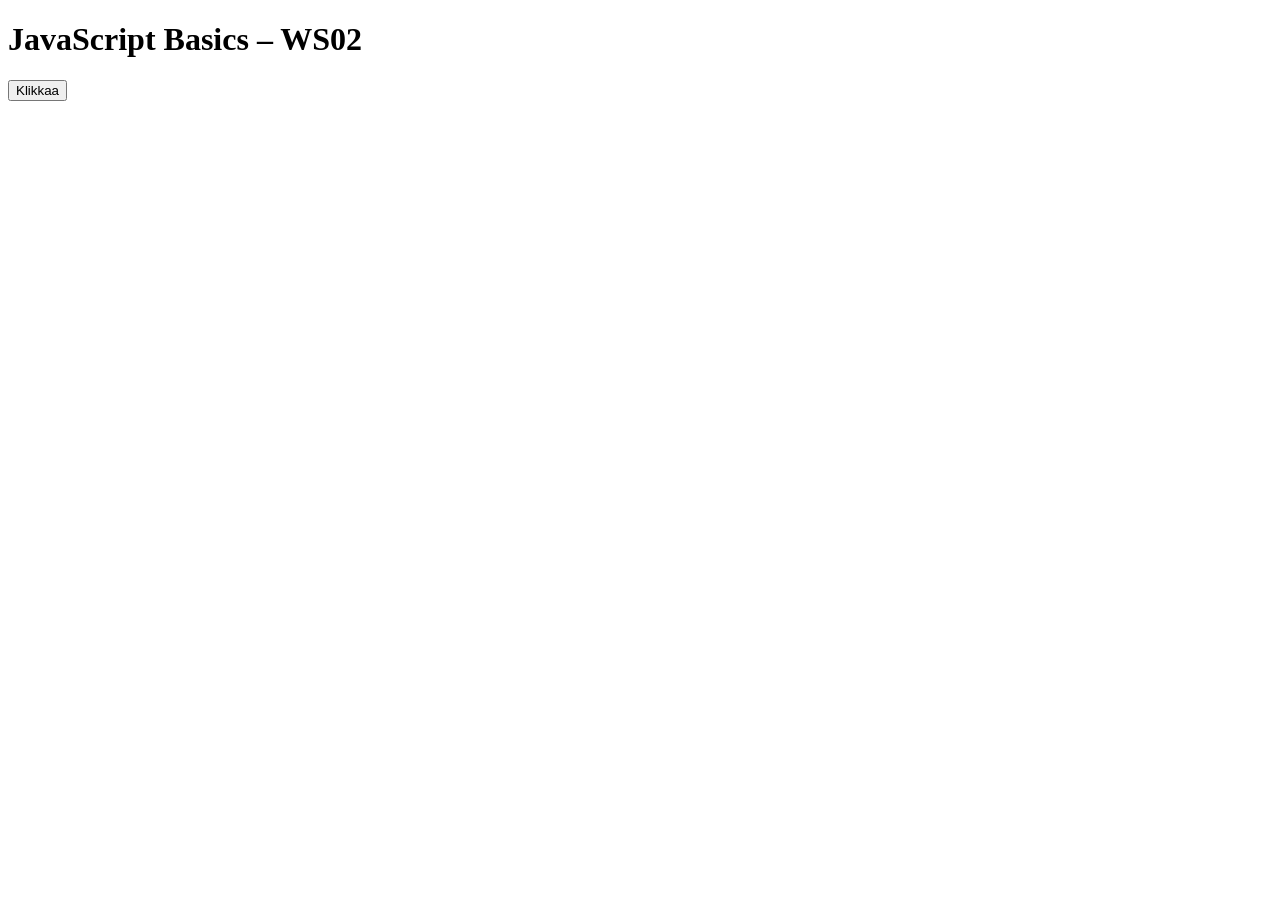
==== WS02_JS_basics/index.html @ 1db41b2b "Working on workshops" ====
<!DOCTYPE html>
<html lang="fi">
<head>
  <meta charset="UTF-8" />
  <title>WS02 JS Basics</title>
</head>
<body>
  <h1>JavaScript Basics – WS02</h1>

  <button id="helloButton">Klikkaa</button>

  <script src="js/script.js"></script>
</body>
</html>
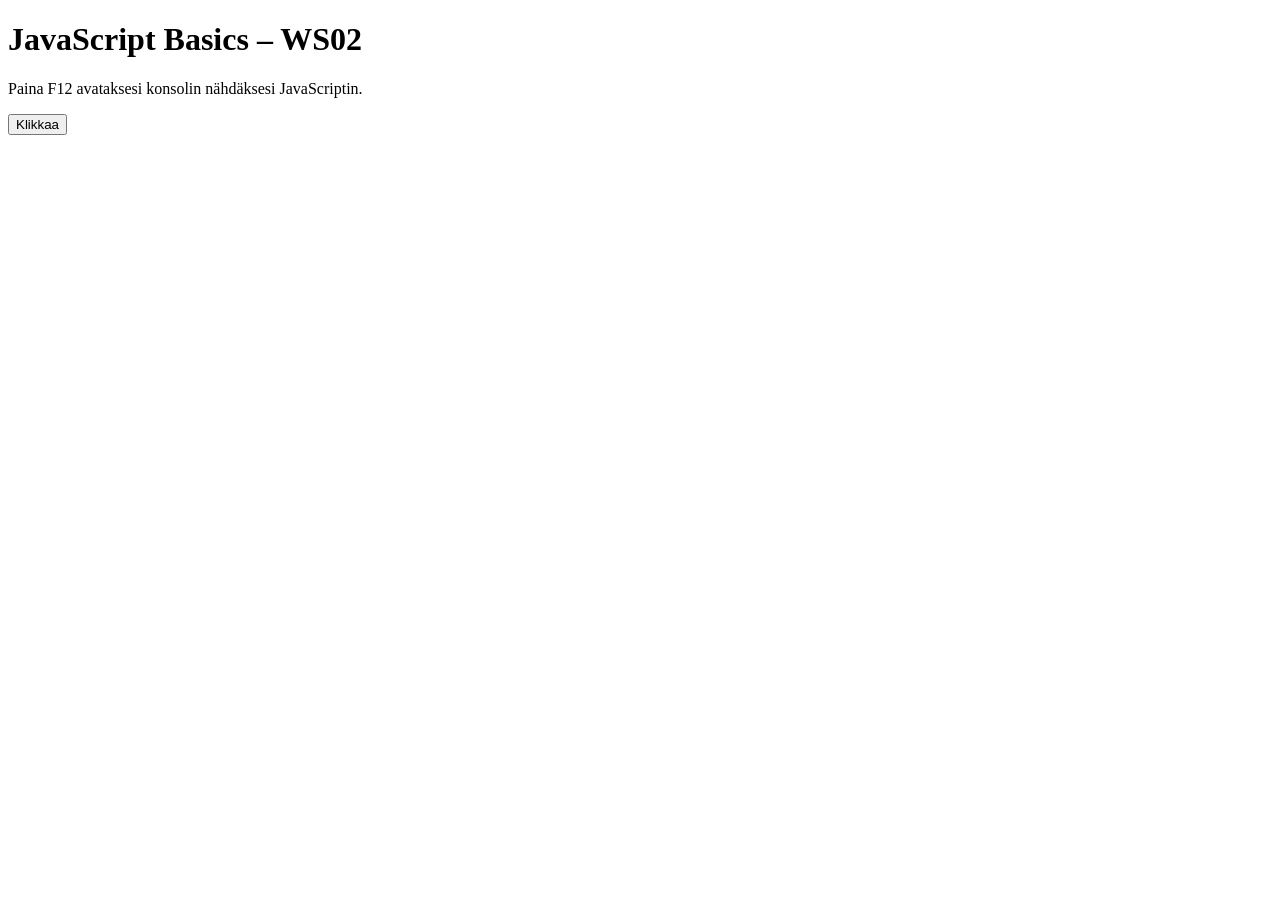
==== commit 448998bf: "WS02 edit" ====
--- a/WS02_JS_basics/index.html
+++ b/WS02_JS_basics/index.html
@@ -2,10 +2,13 @@
 <html lang="fi">
 <head>
   <meta charset="UTF-8" />
+  <meta name="viewport" content="width=device-width, initial-scale=1.0">
   <title>WS02 JS Basics</title>
 </head>
 <body>
   <h1>JavaScript Basics – WS02</h1>
+
+  <p> Paina F12 avataksesi konsolin nähdäksesi JavaScriptin.</p>
 
   <button id="helloButton">Klikkaa</button>
 
